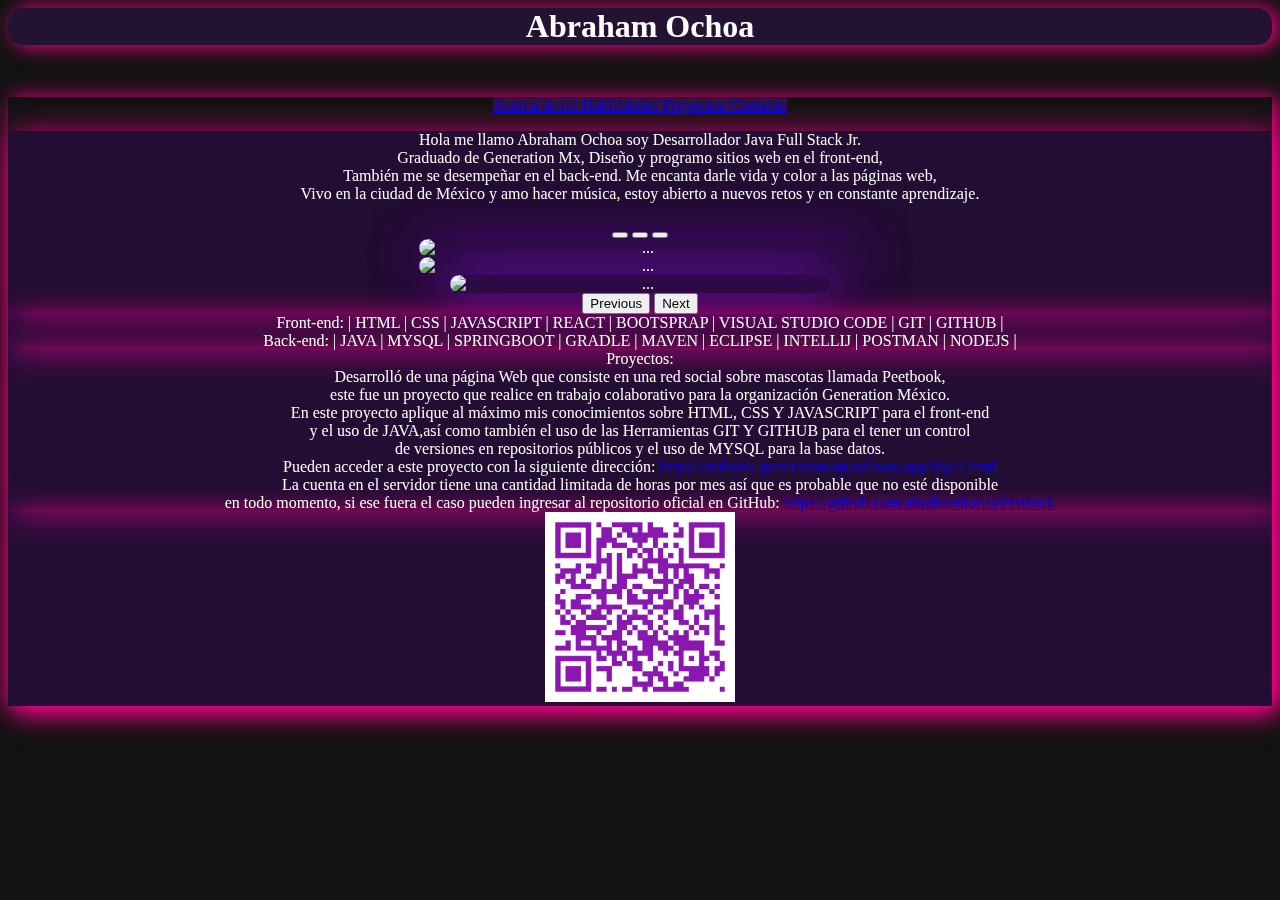
==== index.html @ d813bc48 "fixes" ====
<!DOCTYPE html>
<html lang="en">
  <head>
    <meta charset="UTF-8">
    <meta http-equiv="X-UA-Compatible" content="IE=edge">
    <meta name="viewport" content="width=device-width, initial-scale=1.0">
    <!-- CSS only -->
    <link href="https://cdn.jsdelivr.net/npm/bootstrap@5.2.3/dist/css/bootstrap.min.css" rel="stylesheet" integrity="sha384-rbsA2VBKQhggwzxH7pPCaAqO46MgnOM80zW1RWuH61DGLwZJEdK2Kadq2F9CUG65" crossorigin="anonymous">
    <link rel="stylesheet" href="styless.css">
    <title>Portafolio</title>
  </head>
  <body>
    <main>
     <h1 class="nombre">Abraham Ochoa</h1>
    <section class="container">
         <div class="video-container">
            <video src="imagenes/animation.mp4" autoplay muted loop></video>
         </div>
    </section>
    <div class="cap"></div><br><br>
    
      <div class="acerca"><!--acerca-->
      <p>
        <a class="btn btn-primary" data-bs-toggle="collapse" href="#collapseExample4" role="button" aria-expanded="false" aria-controls="collapseExample">
          Acerca de mi
        </a>
        <a class="btn btn-primary" data-bs-toggle="collapse" href="#collapseExample3" role="button" aria-expanded="false" aria-controls="collapseExample">
          Habilidades
        </a>
        <a class="btn btn-primary" data-bs-toggle="collapse" href="#collapseExample2" role="button" aria-expanded="false" aria-controls="collapseExample">
          Proyectos
        </a>
        <a class="btn btn-primary" data-bs-toggle="collapse" href="#collapseExample1" role="button" aria-expanded="false" aria-controls="collapseExample">
          Contacto
        </a>
      </p>
      <div class="collapse" id="collapseExample4">
        <div class="card card-body">
          Hola me llamo Abraham Ochoa soy Desarrollador Java Full Stack Jr.<br>Graduado de Generation Mx, Diseño y programo sitios web en el front-end,<br>También me se desempeñar en el back-end. Me encanta darle vida y color a las páginas web,<br> Vivo en la ciudad de México y amo hacer música, estoy abierto a nuevos retos y en constante aprendizaje.<br> <br>
           <!--Carrusel-->
    <div id="carouselExampleIndicators" class="carousel slide">
      <div class="carousel-indicators">
        <button type="button" data-bs-target="#carouselExampleIndicators" data-bs-slide-to="0" class="active" aria-current="true" aria-label="Slide 1"></button>
        <button type="button" data-bs-target="#carouselExampleIndicators" data-bs-slide-to="1" aria-label="Slide 2"></button>
        <button type="button" data-bs-target="#carouselExampleIndicators" data-bs-slide-to="2" aria-label="Slide 3"></button>   
      </div>
      <div class="carousel-inner">
        <div class="carousel-item active">
          <img src="imagenes/1.jpg" class="d-block " alt="..."  >
        </div>
        <div class="carousel-item">
          <img src="imagenes/2.jpg" class="d-block " alt="..." >
        </div>
        <div class="carousel-item">
          <img src="imagenes/3.jpg" class="d-blockg " alt="..." >
        </div>
      </div>
      <button class="carousel-control-prev" type="button" data-bs-target="#carouselExampleIndicators" data-bs-slide="prev">
        <span class="carousel-control-prev-icon" aria-hidden="true"></span>
        <span class="visually-hidden">Previous</span>
      </button>
      <button class="carousel-control-next" type="button" data-bs-target="#carouselExampleIndicators" data-bs-slide="next">
        <span class="carousel-control-next-icon" aria-hidden="true"></span>
        <span class="visually-hidden">Next</span>
      </button>
    </div>
     <!--Se termina el carrusel-->
        </div>
      </div>

      <div class="collapse" id="collapseExample3">
        <div class="card card-body">
          Front-end: | HTML | CSS | JAVASCRIPT | REACT | BOOTSPRAP | VISUAL STUDIO CODE | GIT | GITHUB |<br>
          Back-end: | JAVA | MYSQL | SPRINGBOOT | GRADLE | MAVEN | ECLIPSE | INTELLIJ | POSTMAN | NODEJS |
        </div>
      </div>

      <div class="collapse" id="collapseExample2">
        <div class="card card-body">
          Proyectos: <br>
          Desarrolló de una página Web que consiste en una red social sobre 
          mascotas llamada Peetbook,<br>este fue un proyecto que realice en trabajo 
          colaborativo para la organización Generation México.<br> En este proyecto 
          aplique al máximo mis conocimientos sobre HTML, CSS Y JAVASCRIPT para 
          el front-end<br> y el uso de JAVA,así como también el uso de 
          las Herramientas GIT Y GITHUB para el tener un control<br> de versiones en 
          repositorios públicos y el uso de MYSQL para la base datos. <br>
          Pueden acceder a este proyecto con la siguiente dirección: <a href="https://petbook-generation.up.railway.app/login.html" target="_blank"> https://petbook-generation.up.railway.app/login.html </a>
          <br>La cuenta en el servidor tiene una cantidad limitada de horas por mes así que es probable que no esté disponible<br> en todo momento, si ese fuera el caso pueden ingresar al repositorio oficial en GitHub: <a href="https://github.com/abrahamhorus/PetBook" target="_blank"> https://github.com/abrahamhorus/PetBook
          </a>
        </div>
      </div>

          <div class="collapse" id="collapseExample1">
           <div class="card card-body">
           <a href="imagenes/C.V.pdf" target="_blank"><img src="imagenes/qr-code.png" style="width: 15%; display: flexbox;" ></a>
            </div>
            </div>
       </div><!--Termina el div acerca-->
       <br>
        <iframe style="width: 100%; height: 10%;; position: relative;" src="https://www.youtube.com/embed/twbnPIau-do" title="YouTube video player" frameborder="0" allow="accelerometer; autoplay; clipboard-write; encrypted-media; gyroscope; picture-in-picture; web-share" allowfullscreen></iframe>
    </main>
    
   
  
        <!-- JavaScript Bundle with Popper -->
         <script src="https://cdn.jsdelivr.net/npm/bootstrap@5.2.3/dist/js/bootstrap.bundle.min.js" integrity="sha384-kenU1KFdBIe4zVF0s0G1M5b4hcpxyD9F7jL+jjXkk+Q2h455rYXK/7HAuoJl+0I4" crossorigin="anonymous"></script>
  
  </body>
  
</html>
---- styless.css ----
body
{
background-color: #1c1c1d;
}


#hero 
{
    min-height: 100vh;
    position: relative;
}

video{
    position:fixed;
    top: 0;
    left: 0;
    width: 100%;
    height: 100%;
    object-fit: cover;
    z-index: -1;
}

.cap{
    position: absolute;
    top: 0;
    left: 0;
    width: 100%;
    height: 100%;
    background: #1c1c1d;
    opacity: 0.5;
    mix-blend-mode: overlay;
    z-index: -1;
}

.nombre{
    color: white;
    position: relative;
    z-index: 2;
    text-align: center;
    background-color: rgba(88, 19, 138, 0.266);
    box-shadow: 5px 1px 20px rgb(255, 2, 141);
    border-radius: 15px;
    display: block;
    margin: auto;
}

.acerca
{
    text-align:center;
    box-shadow: 5px 1px 20px rgb(255, 2, 141);
    
    
}

.card.card-body
{
    background-color:  rgba(49, 10, 78, 0.549);
    color: white;    
    display: flexbox;
    margin: auto;
    box-shadow: 5px 5px 30px rgb(255, 2, 141);

}

.btn.btn-primary{
    background-color:rgba(65, 20, 97, 0.619);
    border: #1c1c1d;    
}

.d-block
{
    display: flexbox;
    margin: auto;
    width: 30%;
    height: auto;
    box-shadow: 5px 5px 30px rgb(255, 2, 141);
    border-radius: 25px;    
}

.d-blockg
{
    display: flexbox;
    margin: auto;
    height: auto;
    width: 25%;
    box-shadow: 0 0 50px rgb(255, 2, 141);
    border-radius: 25px;
}

.carousel-indicators
{
top: 100%;
}

footer
{
   color: white;
    bottom: 0%;
    background-color: rgba(70, 8, 115, 0.582);
    
}

.button.accordion-button
{
    display: block;
    position: absolute;
    width: 10px;
}

/*media query tablet*/
 @media (max-width: 1400px) {
    
.d-block
{
    display: block;
    margin: auto;
    width: 35%;
    box-shadow: 0 0 50px rgb(70, 8, 115);
    border-radius: 25px;
    
}

.d-blockg
{
    display: block;
    margin: auto;
    width: 30%;
    box-shadow: 0 0 50px rgb(139, 15, 228);
    border-radius: 25px;
    
}

 }
 /* medias query smarphone*/
 @media (max-width: 450px) {
    .btn.btn-primary
    {
        background-color:rgba(65, 20, 97, 0.619);
        border: #1c1c1d;
        font-size:small  ;
        
    }
    
.d-block
{
    display: block;
    margin: auto;
    width: 100%;
    box-shadow: 0 0 50px rgb(70, 8, 115);
    border-radius: 25px;
    
}

.d-blockg
{
    display: block;
    margin: auto;
    width: 100%;
    box-shadow: 0 0 50px rgb(139, 15, 228);
    border-radius: 25px;
    
}

 }
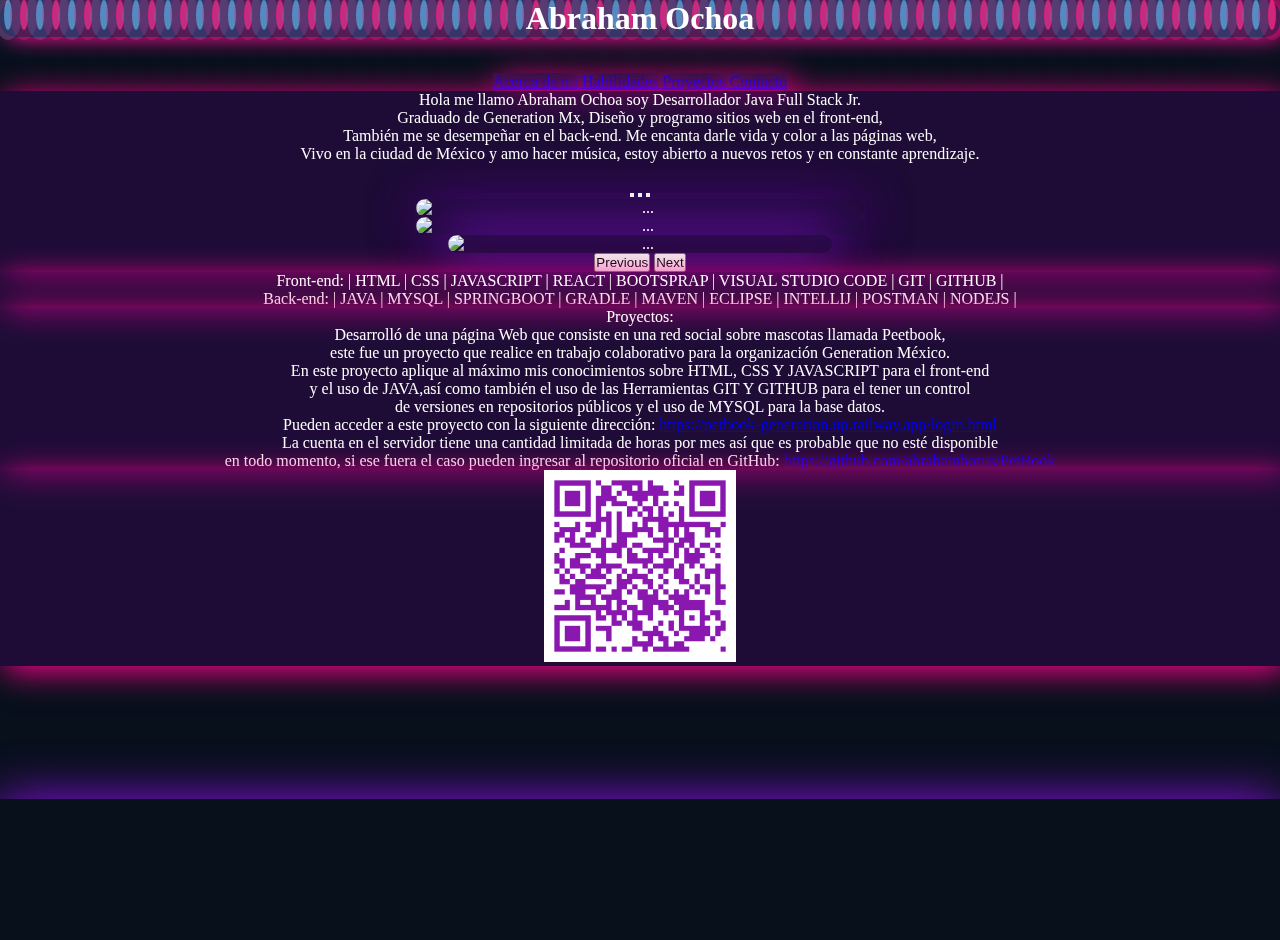
==== commit e7fa76c9: "adds" ====
--- a/index.html
+++ b/index.html
@@ -10,7 +10,92 @@
     <title>Portafolio</title>
   </head>
   <body>
-    <main>
+    <div class="containerr">
+      <div class="bubbles">
+        <span style="--i:11;"></span>
+        <span style="--i:12;"></span>
+        <span style="--i:24;"></span>
+        <span style="--i:10;"></span>
+        <span style="--i:14;"></span>
+        <span style="--i:23;"></span>
+        <span style="--i:18;"></span>
+        <span style="--i:16;"></span>
+        <span style="--i:19;"></span>
+        <span style="--i:20;"></span>
+        <span style="--i:22;"></span>
+        <span style="--i:25;"></span>
+        <span style="--i:18;"></span>
+        <span style="--i:21;"></span>
+        <span style="--i:15;"></span>
+        <span style="--i:13;"></span>
+        <span style="--i:26;"></span>
+        <span style="--i:17;"></span>
+        <span style="--i:13;"></span>
+        <span style="--i:28;"></span>
+        <span style="--i:11;"></span>
+        <span style="--i:12;"></span>
+        <span style="--i:24;"></span>
+        <span style="--i:10;"></span>
+        <span style="--i:14;"></span>
+        <span style="--i:23;"></span>
+        <span style="--i:18;"></span>
+        <span style="--i:16;"></span>
+        <span style="--i:19;"></span>
+        <span style="--i:20;"></span>
+        <span style="--i:22;"></span>
+        <span style="--i:25;"></span>
+        <span style="--i:18;"></span>
+        <span style="--i:21;"></span>
+        <span style="--i:15;"></span>
+        <span style="--i:13;"></span>
+        <span style="--i:26;"></span>
+        <span style="--i:17;"></span>
+        <span style="--i:13;"></span>
+        <span style="--i:28;"></span>
+        <span style="--i:11;"></span>
+        <span style="--i:12;"></span>
+        <span style="--i:24;"></span>
+        <span style="--i:10;"></span>
+        <span style="--i:14;"></span>
+        <span style="--i:23;"></span>
+        <span style="--i:18;"></span>
+        <span style="--i:16;"></span>
+        <span style="--i:19;"></span>
+        <span style="--i:20;"></span>
+        <span style="--i:22;"></span>
+        <span style="--i:25;"></span>
+        <span style="--i:18;"></span>
+        <span style="--i:21;"></span>
+        <span style="--i:15;"></span>
+        <span style="--i:13;"></span>
+        <span style="--i:26;"></span>
+        <span style="--i:17;"></span>
+        <span style="--i:13;"></span>
+        <span style="--i:28;"></span>
+        <span style="--i:11;"></span>
+        <span style="--i:12;"></span>
+        <span style="--i:24;"></span>
+        <span style="--i:10;"></span>
+        <span style="--i:14;"></span>
+        <span style="--i:23;"></span>
+        <span style="--i:18;"></span>
+        <span style="--i:16;"></span>
+        <span style="--i:19;"></span>
+        <span style="--i:20;"></span>
+        <span style="--i:22;"></span>
+        <span style="--i:25;"></span>
+        <span style="--i:18;"></span>
+        <span style="--i:21;"></span>
+        <span style="--i:15;"></span>
+        <span style="--i:13;"></span>
+        <span style="--i:26;"></span>
+        <span style="--i:17;"></span>
+        <span style="--i:13;"></span>
+        <span style="--i:28;"></span>
+      </div>
+    </div>
+  
+
      <h1 class="nombre">Abraham Ochoa</h1>
     <section class="container">
          <div class="video-container">
@@ -18,7 +103,7 @@
          </div>
     </section>
     <div class="cap"></div><br><br>
-    
+
       <div class="acerca"><!--acerca-->
       <p>
         <a class="btn btn-primary" data-bs-toggle="collapse" href="#collapseExample4" role="button" aria-expanded="false" aria-controls="collapseExample">
@@ -77,6 +162,7 @@
 
       <div class="collapse" id="collapseExample2">
         <div class="card card-body">
+          <p>
           Proyectos: <br>
           Desarrolló de una página Web que consiste en una red social sobre 
           mascotas llamada Peetbook,<br>este fue un proyecto que realice en trabajo 
@@ -88,6 +174,7 @@
           Pueden acceder a este proyecto con la siguiente dirección: <a href="https://petbook-generation.up.railway.app/login.html" target="_blank"> https://petbook-generation.up.railway.app/login.html </a>
           <br>La cuenta en el servidor tiene una cantidad limitada de horas por mes así que es probable que no esté disponible<br> en todo momento, si ese fuera el caso pueden ingresar al repositorio oficial en GitHub: <a href="https://github.com/abrahamhorus/PetBook" target="_blank"> https://github.com/abrahamhorus/PetBook
           </a>
+          </p>
         </div>
       </div>
 
@@ -98,12 +185,13 @@
             </div>
        </div><!--Termina el div acerca-->
        <br>
-        <iframe style="width: 100%; height: 10%;; position: relative;" src="https://www.youtube.com/embed/twbnPIau-do" title="YouTube video player" frameborder="0" allow="accelerometer; autoplay; clipboard-write; encrypted-media; gyroscope; picture-in-picture; web-share" allowfullscreen></iframe>
-    </main>
-    
-   
-  
-        <!-- JavaScript Bundle with Popper -->
+       <iframe style="width: 100%; height: 15%; position: absolute; bottom: 0;  box-shadow: 0 0 50px rgb(139, 15, 228);" src="https://www.youtube.com/embed/twbnPIau-do" title="YouTube video player" frameborder="0" allow="accelerometer; autoplay; clipboard-write; encrypted-media; gyroscope; picture-in-picture; web-share" allowfullscreen></iframe>
+       
+       
+       
+       
+       
+       <!-- JavaScript Bundle with Popper -->
          <script src="https://cdn.jsdelivr.net/npm/bootstrap@5.2.3/dist/js/bootstrap.bundle.min.js" integrity="sha384-kenU1KFdBIe4zVF0s0G1M5b4hcpxyD9F7jL+jjXkk+Q2h455rYXK/7HAuoJl+0I4" crossorigin="anonymous"></script>
   
   </body>
--- a/styless.css
+++ b/styless.css
@@ -1,8 +1,3 @@
-body
-{
-background-color: #1c1c1d;
-}
-
 
 #hero 
 {
@@ -17,7 +12,7 @@
     width: 100%;
     height: 100%;
     object-fit: cover;
-    z-index: -1;
+    z-index: -3;
 }
 
 .cap{
@@ -29,7 +24,7 @@
     background: #1c1c1d;
     opacity: 0.5;
     mix-blend-mode: overlay;
-    z-index: -1;
+    z-index: -2;
 }
 
 .nombre{
@@ -47,16 +42,18 @@
 .acerca
 {
     text-align:center;
-    box-shadow: 5px 1px 20px rgb(255, 2, 141);
-    
-    
+    position: relative;
+    bottom: 15%;
+    margin: auto;
+    display: block;
 }
 
 .card.card-body
 {
     background-color:  rgba(49, 10, 78, 0.549);
-    color: white;    
-    display: flexbox;
+    color: white;
+    position: relative;    
+    display: block;
     margin: auto;
     box-shadow: 5px 5px 30px rgb(255, 2, 141);
 
@@ -65,25 +62,27 @@
 .btn.btn-primary{
     background-color:rgba(65, 20, 97, 0.619);
     border: #1c1c1d;    
+    box-shadow: 5px 5px 30px rgb(255, 2, 141);
+    
 }
 
 .d-block
 {
-    display: flexbox;
+  
     margin: auto;
     width: 30%;
     height: auto;
-    box-shadow: 5px 5px 30px rgb(255, 2, 141);
+    box-shadow: 5px 5px 30px rgba(241, 239, 242, 0.711);
     border-radius: 25px;    
 }
 
 .d-blockg
 {
-    display: flexbox;
+ 
     margin: auto;
     height: auto;
-    width: 25%;
-    box-shadow: 0 0 50px rgb(255, 2, 141);
+    width: 30%;
+    box-shadow: 0 0  50px rgba(241, 239, 242, 0.711);
     border-radius: 25px;
 }
 
@@ -92,18 +91,10 @@
 top: 100%;
 }
 
-footer
-{
-   color: white;
-    bottom: 0%;
-    background-color: rgba(70, 8, 115, 0.582);
-    
-}
-
 .button.accordion-button
 {
-    display: block;
-    position: absolute;
+    display: flex;
+    position: relative;
     width: 10px;
 }
 
@@ -133,6 +124,15 @@
  }
  /* medias query smarphone*/
  @media (max-width: 450px) {
+    body
+    {
+    background: #0c192c;
+    position: relative;
+    padding-bottom: 78%;
+    min-height: 100vh;
+    }
+
+
     .btn.btn-primary
     {
         background-color:rgba(65, 20, 97, 0.619);
@@ -163,4 +163,71 @@
 
  }
  
-
+/* animaciones bubbles*/
+
+*
+{
+    margin: 0;
+    padding: 0;
+    box-sizing: border-box;
+}
+
+body
+{   
+background: #0c192c;
+position: relative;
+padding-bottom: 20%;
+min-height: 100vh;
+}
+
+.containerr
+{
+    position: fixed;
+    width: 100%;
+    height: 100vh;
+    overflow: hidden;
+    z-index: -1;
+    
+}
+
+.bubbles
+{
+    position: relative;
+    display: flex;
+    
+}
+
+.bubbles span
+{
+    position: relative;
+    width: 30px;
+    height: 30px;
+    background: #4fc3dc;
+    margin: 0 4px;
+    border-radius: 50%;
+    box-shadow: 0 0 0 10px #4fc3dc44,
+    0 0 50px #4fc3dc,
+    0 0 100px #4fc3dc;
+    animation: animate 15s linear infinite;
+    animation-duration: calc(10s / var(--i));
+    
+}
+.bubbles span:nth-child(even)
+{
+    background: #ff2d75;
+    box-shadow: 0 0 0 10px #ff2d7544,
+    0 0 50px #ff2d75,
+    0 0 100px #ff2d75;
+}
+@keyframes animate
+{
+ 0%
+ {
+    transform: translateY(100vh) scale(0);
+
+ }   
+ 100%
+ {
+    transform: translateY(-10vh) scale(1);
+ }
+}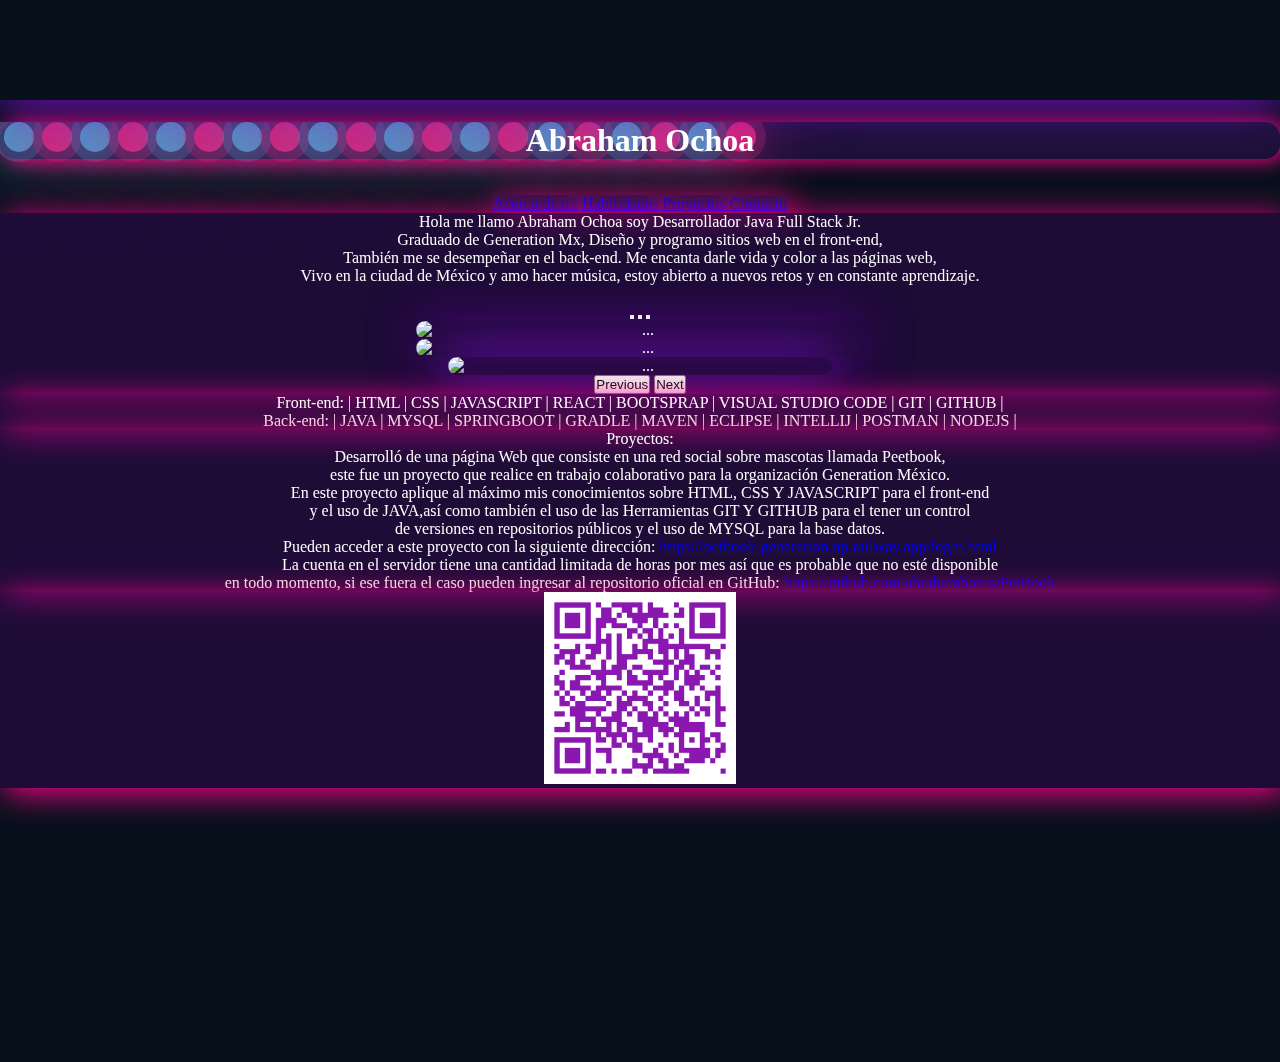
==== commit e506fba2: "Update index.html" ====
--- a/index.html
+++ b/index.html
@@ -10,6 +10,8 @@
     <title>Portafolio</title>
   </head>
   <body>
+    <video src=""></video>
+    <iframe style="width: 100%; height: 100px; position: relative;  box-shadow: 0 0 50px rgb(139, 15, 228); " src="https://www.youtube.com/embed/twbnPIau-do" title="YouTube video player" frameborder="0" allow="accelerometer; autoplay; clipboard-write; encrypted-media; gyroscope; picture-in-picture; web-share" allowfullscreen></iframe><br><br>
     <div class="containerr">
       <div class="bubbles">
         <span style="--i:11;"></span>
@@ -32,66 +34,7 @@
         <span style="--i:17;"></span>
         <span style="--i:13;"></span>
         <span style="--i:28;"></span>
-        <span style="--i:11;"></span>
-        <span style="--i:12;"></span>
-        <span style="--i:24;"></span>
-        <span style="--i:10;"></span>
-        <span style="--i:14;"></span>
-        <span style="--i:23;"></span>
-        <span style="--i:18;"></span>
-        <span style="--i:16;"></span>
-        <span style="--i:19;"></span>
-        <span style="--i:20;"></span>
-        <span style="--i:22;"></span>
-        <span style="--i:25;"></span>
-        <span style="--i:18;"></span>
-        <span style="--i:21;"></span>
-        <span style="--i:15;"></span>
-        <span style="--i:13;"></span>
-        <span style="--i:26;"></span>
-        <span style="--i:17;"></span>
-        <span style="--i:13;"></span>
-        <span style="--i:28;"></span>
-        <span style="--i:11;"></span>
-        <span style="--i:12;"></span>
-        <span style="--i:24;"></span>
-        <span style="--i:10;"></span>
-        <span style="--i:14;"></span>
-        <span style="--i:23;"></span>
-        <span style="--i:18;"></span>
-        <span style="--i:16;"></span>
-        <span style="--i:19;"></span>
-        <span style="--i:20;"></span>
-        <span style="--i:22;"></span>
-        <span style="--i:25;"></span>
-        <span style="--i:18;"></span>
-        <span style="--i:21;"></span>
-        <span style="--i:15;"></span>
-        <span style="--i:13;"></span>
-        <span style="--i:26;"></span>
-        <span style="--i:17;"></span>
-        <span style="--i:13;"></span>
-        <span style="--i:28;"></span>
-        <span style="--i:11;"></span>
-        <span style="--i:12;"></span>
-        <span style="--i:24;"></span>
-        <span style="--i:10;"></span>
-        <span style="--i:14;"></span>
-        <span style="--i:23;"></span>
-        <span style="--i:18;"></span>
-        <span style="--i:16;"></span>
-        <span style="--i:19;"></span>
-        <span style="--i:20;"></span>
-        <span style="--i:22;"></span>
-        <span style="--i:25;"></span>
-        <span style="--i:18;"></span>
-        <span style="--i:21;"></span>
-        <span style="--i:15;"></span>
-        <span style="--i:13;"></span>
-        <span style="--i:26;"></span>
-        <span style="--i:17;"></span>
-        <span style="--i:13;"></span>
-        <span style="--i:28;"></span>
+        
       </div>
     </div>
   
@@ -185,12 +128,7 @@
             </div>
        </div><!--Termina el div acerca-->
        <br>
-       <iframe style="width: 100%; height: 15%; position: absolute; bottom: 0;  box-shadow: 0 0 50px rgb(139, 15, 228);" src="https://www.youtube.com/embed/twbnPIau-do" title="YouTube video player" frameborder="0" allow="accelerometer; autoplay; clipboard-write; encrypted-media; gyroscope; picture-in-picture; web-share" allowfullscreen></iframe>
-       
-       
-       
-       
-       
+ 
        <!-- JavaScript Bundle with Popper -->
          <script src="https://cdn.jsdelivr.net/npm/bootstrap@5.2.3/dist/js/bootstrap.bundle.min.js" integrity="sha384-kenU1KFdBIe4zVF0s0G1M5b4hcpxyD9F7jL+jjXkk+Q2h455rYXK/7HAuoJl+0I4" crossorigin="anonymous"></script>
   
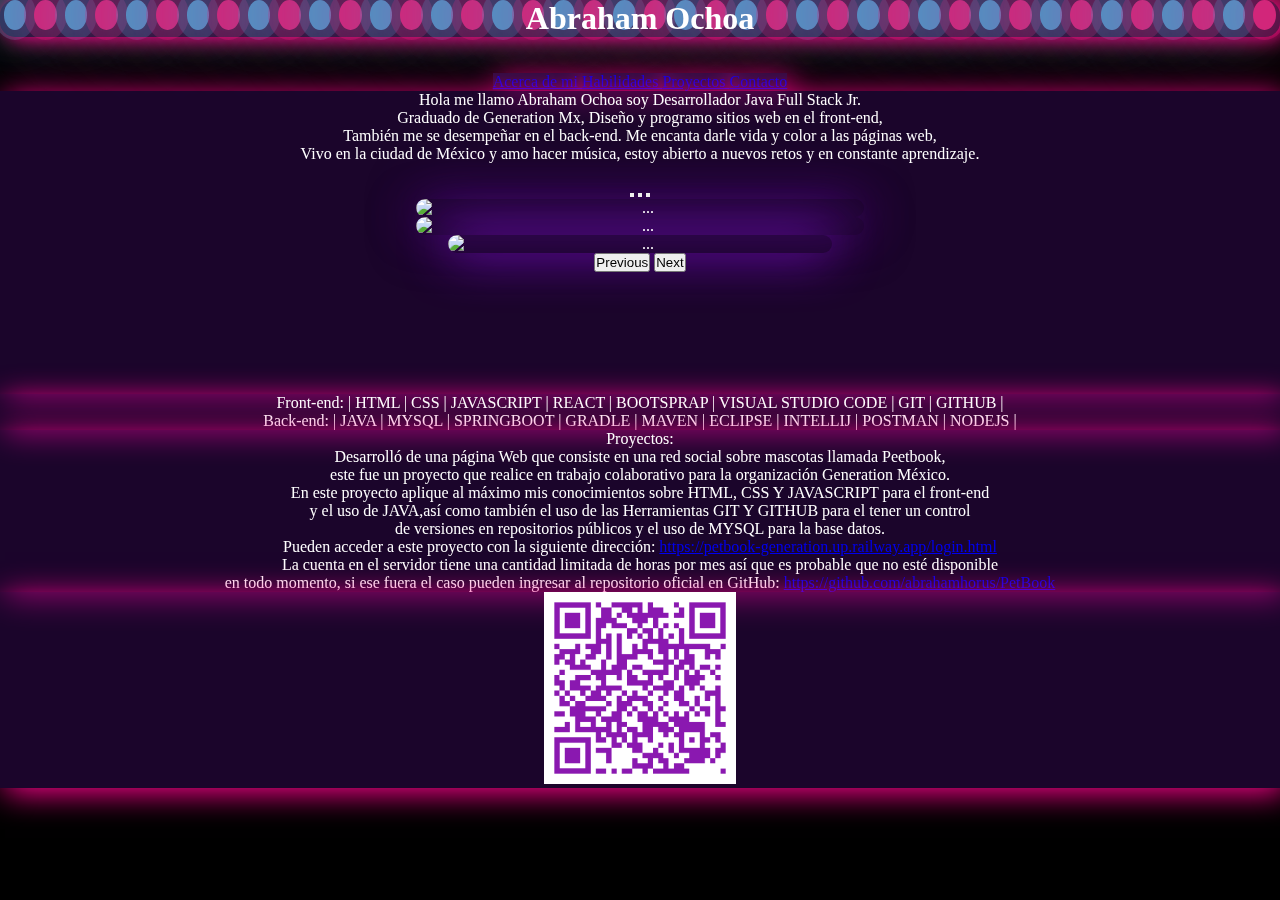
==== commit 6f0f2d4d: "mejoras" ====
--- a/index.html
+++ b/index.html
@@ -10,8 +10,6 @@
     <title>Portafolio</title>
   </head>
   <body>
-    <video src=""></video>
-    <iframe style="width: 100%; height: 100px; position: relative;  box-shadow: 0 0 50px rgb(139, 15, 228); " src="https://www.youtube.com/embed/twbnPIau-do" title="YouTube video player" frameborder="0" allow="accelerometer; autoplay; clipboard-write; encrypted-media; gyroscope; picture-in-picture; web-share" allowfullscreen></iframe><br><br>
     <div class="containerr">
       <div class="bubbles">
         <span style="--i:11;"></span>
@@ -34,11 +32,31 @@
         <span style="--i:17;"></span>
         <span style="--i:13;"></span>
         <span style="--i:28;"></span>
-        
+        <span style="--i:11;"></span>
+        <span style="--i:12;"></span>
+        <span style="--i:24;"></span>
+        <span style="--i:10;"></span>
+        <span style="--i:14;"></span>
+        <span style="--i:23;"></span>
+        <span style="--i:18;"></span>
+        <span style="--i:18;"></span>
+        <span style="--i:21;"></span>
+        <span style="--i:15;"></span>
+        <span style="--i:13;"></span>
+        <span style="--i:26;"></span>
+        <span style="--i:17;"></span>
+        <span style="--i:13;"></span>
+        <span style="--i:28;"></span>
+        <span style="--i:11;"></span>
+        <span style="--i:12;"></span>
+        <span style="--i:24;"></span>
+        <span style="--i:10;"></span>
+        <span style="--i:14;"></span>
+        <span style="--i:23;"></span>
+        <span style="--i:18;"></span>
+       
       </div>
     </div>
-  
-
      <h1 class="nombre">Abraham Ochoa</h1>
     <section class="container">
          <div class="video-container">
@@ -93,6 +111,8 @@
       </button>
     </div>
      <!--Se termina el carrusel-->
+     <br>
+     <iframe style="width: 100%; height: 100px; position: relative; " src="https://www.youtube.com/embed/twbnPIau-do" title="YouTube video player" frameborder="0" allow="accelerometer; autoplay; clipboard-write; encrypted-media; gyroscope; picture-in-picture; web-share" allowfullscreen></iframe>
         </div>
       </div>
 
--- a/styless.css
+++ b/styless.css
@@ -124,15 +124,7 @@
  }
  /* medias query smarphone*/
  @media (max-width: 450px) {
-    body
-    {
-    background: #0c192c;
-    position: relative;
-    padding-bottom: 78%;
-    min-height: 100vh;
-    }
-
-
+    
     .btn.btn-primary
     {
         background-color:rgba(65, 20, 97, 0.619);
@@ -161,9 +153,18 @@
     
 }
 
+video
+{
+    position:absolute;
+    width: 100%;
+    height: 100%;
+    object-fit: cover;
+    z-index: -1;
+}
+
  }
- 
-/* animaciones bubbles*/
+
+ /* animaciones bubbles*/
 
 *
 {
@@ -174,10 +175,10 @@
 
 body
 {   
-background: #0c192c;
-position: relative;
-padding-bottom: 20%;
 min-height: 100vh;
+background-color: black;
+
+
 }
 
 .containerr
@@ -230,4 +231,5 @@
  {
     transform: translateY(-10vh) scale(1);
  }
-}+}
+ 
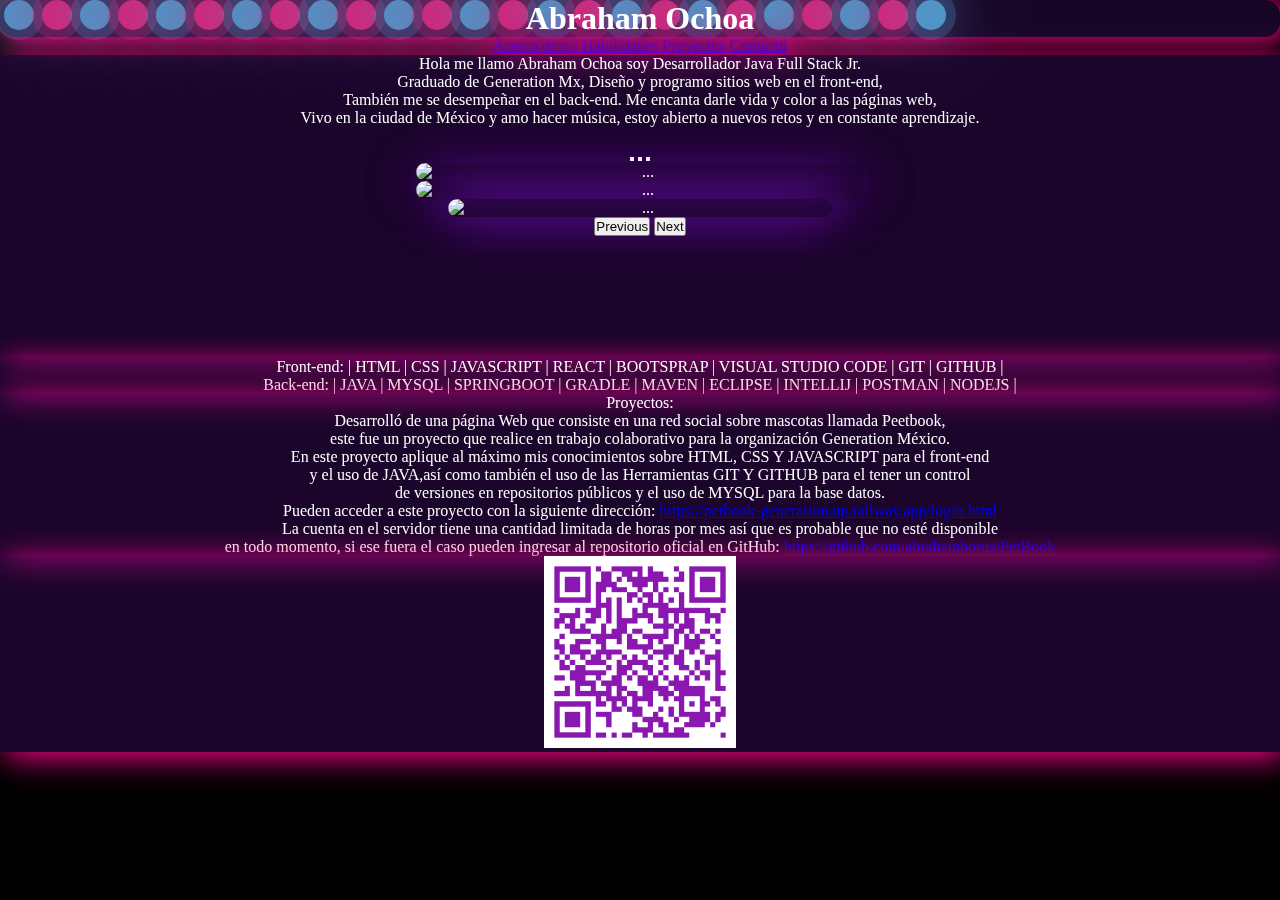
==== commit 2f5ebae6: "x3" ====
--- a/index.html
+++ b/index.html
@@ -37,23 +37,7 @@
         <span style="--i:24;"></span>
         <span style="--i:10;"></span>
         <span style="--i:14;"></span>
-        <span style="--i:23;"></span>
-        <span style="--i:18;"></span>
-        <span style="--i:18;"></span>
-        <span style="--i:21;"></span>
-        <span style="--i:15;"></span>
-        <span style="--i:13;"></span>
-        <span style="--i:26;"></span>
-        <span style="--i:17;"></span>
-        <span style="--i:13;"></span>
-        <span style="--i:28;"></span>
-        <span style="--i:11;"></span>
-        <span style="--i:12;"></span>
-        <span style="--i:24;"></span>
-        <span style="--i:10;"></span>
-        <span style="--i:14;"></span>
-        <span style="--i:23;"></span>
-        <span style="--i:18;"></span>
+        
        
       </div>
     </div>
@@ -63,8 +47,6 @@
             <video src="imagenes/animation.mp4" autoplay muted loop></video>
          </div>
     </section>
-    <div class="cap"></div><br><br>
-
       <div class="acerca"><!--acerca-->
       <p>
         <a class="btn btn-primary" data-bs-toggle="collapse" href="#collapseExample4" role="button" aria-expanded="false" aria-controls="collapseExample">
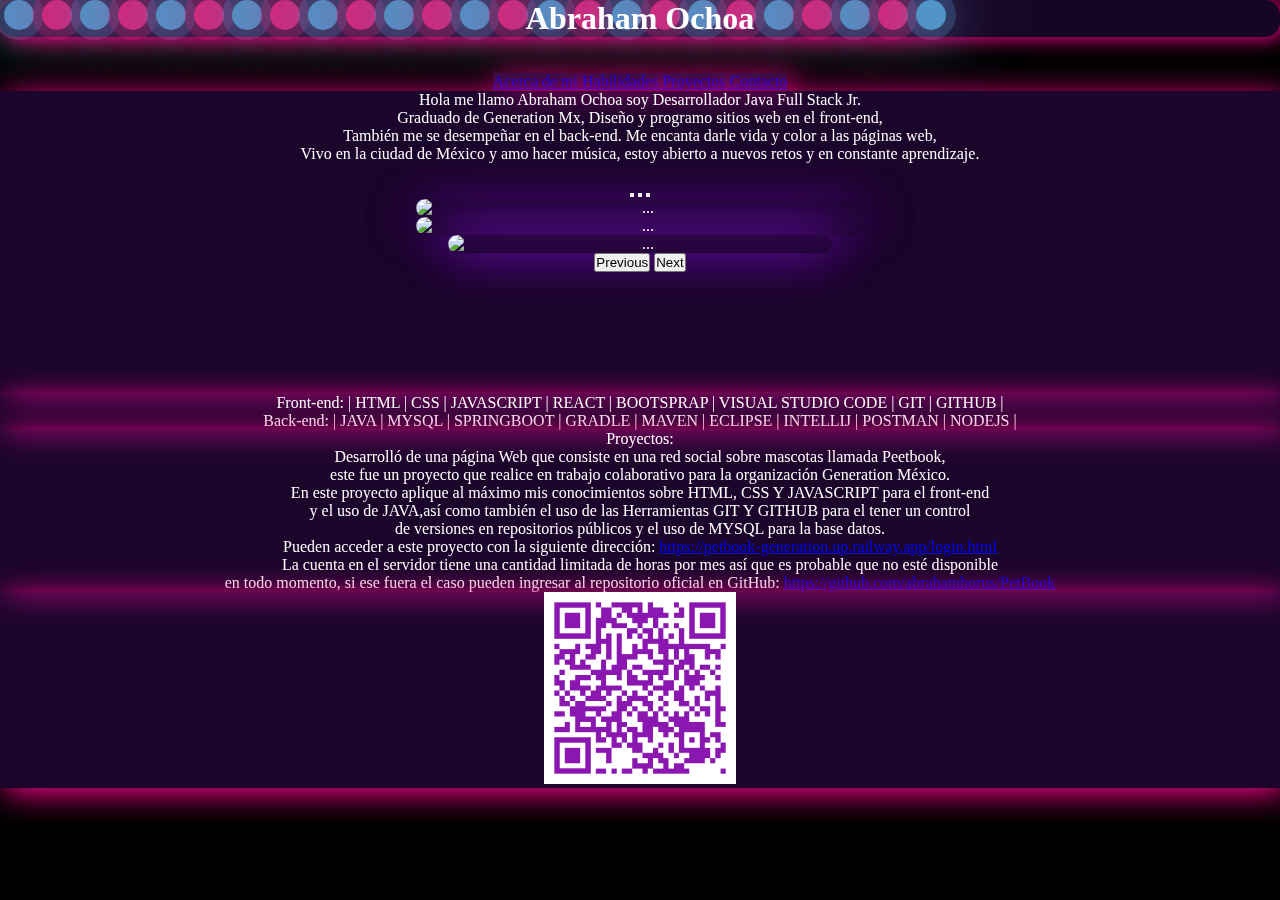
==== commit f940e809: "end" ====
--- a/index.html
+++ b/index.html
@@ -46,7 +46,7 @@
          <div class="video-container">
             <video src="imagenes/animation.mp4" autoplay muted loop></video>
          </div>
-    </section>
+    </section><br><br>
       <div class="acerca"><!--acerca-->
       <p>
         <a class="btn btn-primary" data-bs-toggle="collapse" href="#collapseExample4" role="button" aria-expanded="false" aria-controls="collapseExample">
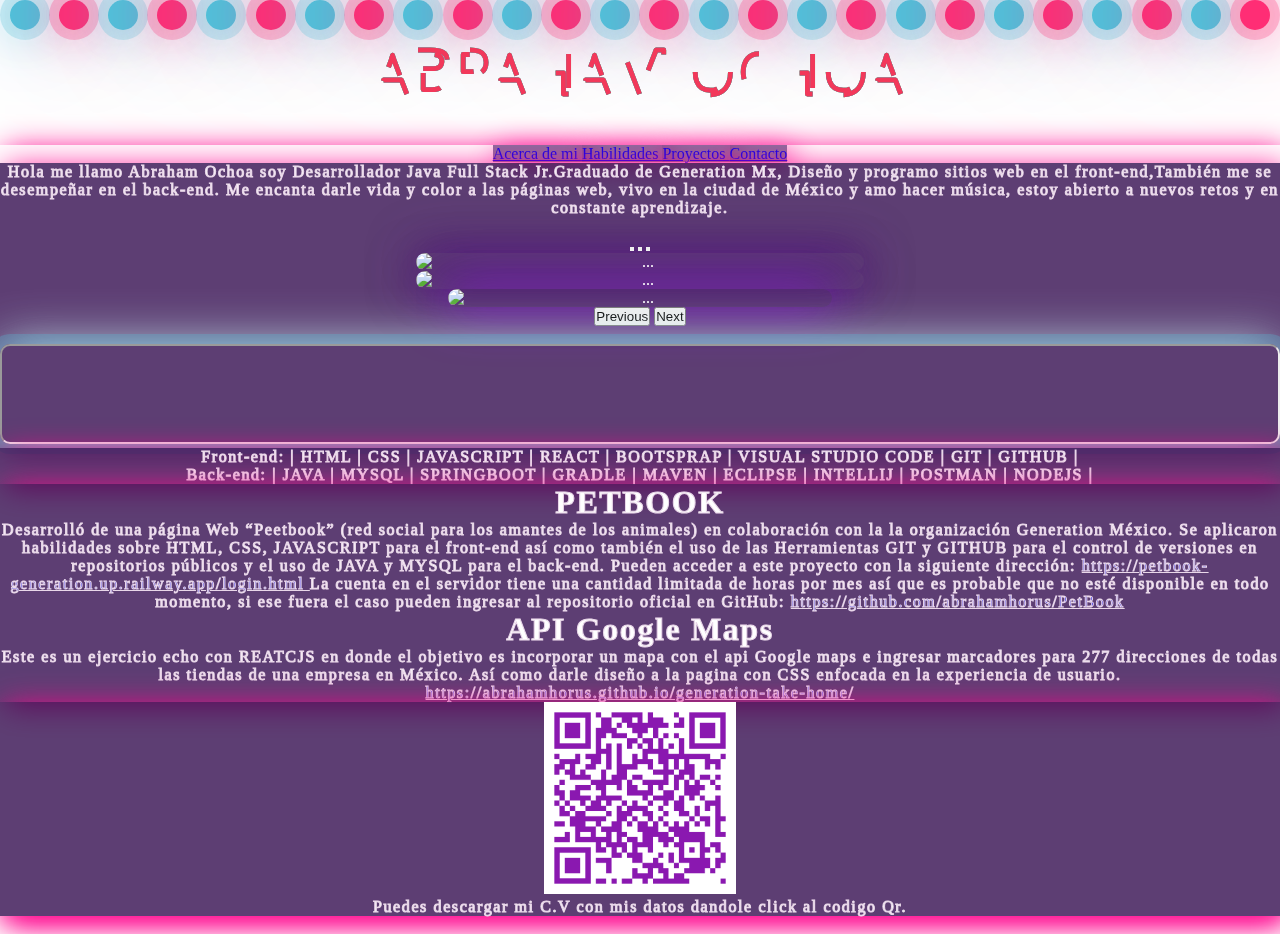
==== commit db1aaaa0: "fixes" ====
--- a/index.html
+++ b/index.html
@@ -10,7 +10,21 @@
     <title>Portafolio</title>
   </head>
   <body>
-    <div class="containerr">
+  
+
+     <!--Video backgorund PC view -->
+   
+        <video autoplay loop muted plays-inline class="backgroundvideo">
+          <source src="imagenes/animation.mp4" type="video/mp4">
+        </video>
+      
+      
+    <!-- Se termina Video backgorund-->
+
+
+
+      <!--Span de animaciones de burbujas de colores background-->
+    <div class="containerrbubbles">
       <div class="bubbles">
         <span style="--i:11;"></span>
         <span style="--i:12;"></span>
@@ -37,17 +51,36 @@
         <span style="--i:24;"></span>
         <span style="--i:10;"></span>
         <span style="--i:14;"></span>
-        
-       
+        <span style="--i:28;"></span>    
       </div>
     </div>
-     <h1 class="nombre">Abraham Ochoa</h1>
-    <section class="container">
-         <div class="video-container">
-            <video src="imagenes/animation.mp4" autoplay muted loop></video>
-         </div>
-    </section><br><br>
-      <div class="acerca"><!--acerca-->
+    <!--Se termina Span de animaciones de burbujas de colores background-->
+    
+    <!-- Animacion de nombre Index -->
+    <svg class="headersvg" viewBox="0 0 1320 300">
+      <!-- Symbol -->
+      <symbol id="s-text">
+        <text text-anchor="middle"
+              x="50%" y="50%" dy=".35em">
+          Abraham Ochoa
+        </text>
+      </symbol>  
+      <!-- Duplicate symbols -->
+      <use xlink:href="#s-text" class="text"
+           ></use>
+      <use xlink:href="#s-text" class="text"
+           ></use>
+      <use xlink:href="#s-text" class="text"
+           ></use>
+      <use xlink:href="#s-text" class="text"
+           ></use>
+      <use xlink:href="#s-text" class="text"
+           ></use>
+    </svg>
+      <!-- Se termina animacion de nombre Index -->
+
+       <!--botones index-->
+      <div class="acerca">
       <p>
         <a class="btn btn-primary" data-bs-toggle="collapse" href="#collapseExample4" role="button" aria-expanded="false" aria-controls="collapseExample">
           Acerca de mi
@@ -62,9 +95,14 @@
           Contacto
         </a>
       </p>
+      <!--Se termina botones index-->
+
+      <!--Cards desplegables-->
       <div class="collapse" id="collapseExample4">
         <div class="card card-body">
-          Hola me llamo Abraham Ochoa soy Desarrollador Java Full Stack Jr.<br>Graduado de Generation Mx, Diseño y programo sitios web en el front-end,<br>También me se desempeñar en el back-end. Me encanta darle vida y color a las páginas web,<br> Vivo en la ciudad de México y amo hacer música, estoy abierto a nuevos retos y en constante aprendizaje.<br> <br>
+            <span class="contenidos">Hola me llamo Abraham Ochoa soy Desarrollador Java Full Stack Jr.Graduado de Generation Mx, Diseño y programo sitios web en el front-end,También me se desempeñar en el back-end. Me encanta darle vida y color a las páginas web, vivo en la ciudad de México y amo hacer música, estoy abierto a nuevos retos y en constante aprendizaje. </span>
+          <br> <br>
+
            <!--Carrusel-->
     <div id="carouselExampleIndicators" class="carousel slide">
       <div class="carousel-indicators">
@@ -94,46 +132,55 @@
     </div>
      <!--Se termina el carrusel-->
      <br>
-     <iframe style="width: 100%; height: 100px; position: relative; " src="https://www.youtube.com/embed/twbnPIau-do" title="YouTube video player" frameborder="0" allow="accelerometer; autoplay; clipboard-write; encrypted-media; gyroscope; picture-in-picture; web-share" allowfullscreen></iframe>
+     <iframe style="width: 100%; height: 100px; position: relative;  box-shadow: 0 0 0 10px #4fc3dc44,
+     0 0 50px #c4e2e9; border-radius: 10px;" src="https://www.youtube.com/embed/twbnPIau-do" title="YouTube video player" frameborder="10px #4fc3dc" allow="accelerometer; autoplay; clipboard-write; encrypted-media; gyroscope; picture-in-picture; web-share" allowfullscreen></iframe>
         </div>
       </div>
 
       <div class="collapse" id="collapseExample3">
         <div class="card card-body">
+          <span class="contenidos">
           Front-end: | HTML | CSS | JAVASCRIPT | REACT | BOOTSPRAP | VISUAL STUDIO CODE | GIT | GITHUB |<br>
           Back-end: | JAVA | MYSQL | SPRINGBOOT | GRADLE | MAVEN | ECLIPSE | INTELLIJ | POSTMAN | NODEJS |
+          </span>
         </div>
       </div>
 
       <div class="collapse" id="collapseExample2">
         <div class="card card-body">
-          <p>
-          Proyectos: <br>
-          Desarrolló de una página Web que consiste en una red social sobre 
-          mascotas llamada Peetbook,<br>este fue un proyecto que realice en trabajo 
-          colaborativo para la organización Generation México.<br> En este proyecto 
-          aplique al máximo mis conocimientos sobre HTML, CSS Y JAVASCRIPT para 
-          el front-end<br> y el uso de JAVA,así como también el uso de 
-          las Herramientas GIT Y GITHUB para el tener un control<br> de versiones en 
-          repositorios públicos y el uso de MYSQL para la base datos. <br>
-          Pueden acceder a este proyecto con la siguiente dirección: <a href="https://petbook-generation.up.railway.app/login.html" target="_blank"> https://petbook-generation.up.railway.app/login.html </a>
-          <br>La cuenta en el servidor tiene una cantidad limitada de horas por mes así que es probable que no esté disponible<br> en todo momento, si ese fuera el caso pueden ingresar al repositorio oficial en GitHub: <a href="https://github.com/abrahamhorus/PetBook" target="_blank"> https://github.com/abrahamhorus/PetBook
-          </a>
-          </p>
+          <span class="contenidos">
+            <h1>PETBOOK</h1>
+            <p> Desarrolló de una página Web “Peetbook” (red social para los amantes de los animales) en colaboración con la  
+              la organización Generation México.
+             Se aplicaron habilidades sobre HTML, CSS, JAVASCRIPT para el front-end
+             así como también el uso de las Herramientas GIT y GITHUB para el control
+             de versiones en repositorios públicos y el uso de JAVA y MYSQL para el back-end.
+             Pueden acceder a este proyecto con la siguiente dirección: <a href="https://petbook-generation.up.railway.app/login.html" target="_blank"> https://petbook-generation.up.railway.app/login.html </a>
+             La cuenta en el servidor tiene una cantidad limitada de horas por mes así que es probable que no esté disponible
+             en todo momento, si ese fuera el caso pueden ingresar al repositorio oficial en GitHub: <a href="https://github.com/abrahamhorus/PetBook" target="_blank"> https://github.com/abrahamhorus/PetBook
+            </a> </p>
+  
+          <h1>API Google Maps</h1>
+          <p>Este es un ejercicio echo con REATCJS en donde el objetivo es incorporar un mapa con el api Google maps e ingresar marcadores para 277 direcciones de todas las tiendas de una empresa en México. Así como darle diseño a la pagina con CSS enfocada en la experiencia de usuario. <a href="https://abrahamhorus.github.io/generation-take-home/" target="_blank">https://abrahamhorus.github.io/generation-take-home/</a></p>
+        </span>
+        
         </div>
       </div>
 
           <div class="collapse" id="collapseExample1">
            <div class="card card-body">
-           <a href="imagenes/C.V.pdf" target="_blank"><img src="imagenes/qr-code.png" style="width: 15%; display: flexbox;" ></a>
+           <a href="imagenes/C.V.pdf" target="_blank"><img src="imagenes/qr-code.png" class="qr" ></a><br>
+           <span class="contenidos">
+           Puedes descargar mi C.V con mis datos dandole click al codigo Qr.
+           </span>  
+          </div>
             </div>
-            </div>
-       </div><!--Termina el div acerca-->
+       </div>
+         <!--Se terminan cards desplegables-->
        <br>
- 
        <!-- JavaScript Bundle with Popper -->
          <script src="https://cdn.jsdelivr.net/npm/bootstrap@5.2.3/dist/js/bootstrap.bundle.min.js" integrity="sha384-kenU1KFdBIe4zVF0s0G1M5b4hcpxyD9F7jL+jjXkk+Q2h455rYXK/7HAuoJl+0I4" crossorigin="anonymous"></script>
-  
+        
   </body>
   
 </html>--- a/styless.css
+++ b/styless.css
@@ -1,56 +1,119 @@
-
-#hero 
-{
-    min-height: 100vh;
-    position: relative;
-}
-
-video{
-    position:fixed;
-    top: 0;
-    left: 0;
-    width: 100%;
-    height: 100%;
-    object-fit: cover;
-    z-index: -3;
-}
-
-.cap{
-    position: absolute;
-    top: 0;
-    left: 0;
-    width: 100%;
-    height: 100%;
-    background: #1c1c1d;
-    opacity: 0.5;
-    mix-blend-mode: overlay;
-    z-index: -2;
-}
-
-.nombre{
-    color: white;
-    position: relative;
-    z-index: 2;
+@import url("https://fonts.googleapis.com/css2?family=Fredoka+One&display=swap");
+@import url(https://fonts.googleapis.com/css?family=Open+Sans:800);
+
+
+/*Estilos del video background*/
+*
+{
+  margin: 0;
+  padding: 0;
+  box-sizing: border-box;
+}
+
+.body
+{
+   width: 100%;
+   height: 100%;
+   
+   
+
+   align-items: center;
+   justify-content: center;
+}
+.backgroundvideo
+{
+  position: fixed;
+  object-fit: cover;
+  z-index: -3;
+  width: 100%;
+  height: 100%;
+ 
+
+}
+/*Se termina el video background*/
+
+/*Estilos dela animacion del nombre*/
+
+
+.headersvg {
+  display: block;
+  margin: auto;  
+  position: initial;
+  font: 8em/1 Open Sans, Impact;
+  width: 50%;
+  text-transform: uppercase;
+  
+ }
+
+ .text {
+  fill: none;
+  stroke-width: 10;
+  stroke-linejoin: round;
+  stroke-dasharray: 70 330;
+  stroke-dashoffset: 0;
+  -webkit-animation: stroke 6s infinite linear;
+  animation: stroke 6s infinite linear
+  
+}
+
+.text:nth-child(5n + 1) {
+  stroke: #F2385A;
+  -webkit-animation-delay: -1.2s;
+  animation-delay: -1.2s;
+}
+.text:nth-child(5n + 2) {
+  stroke: #F5A503;
+  -webkit-animation-delay: -2.4s;
+  animation-delay: -2.4s;
+}
+
+.text:nth-child(5n + 3) {
+  stroke: #E9F1DF;
+  -webkit-animation-delay: -3.6s;
+  animation-delay: -3.6s;
+}
+
+.text:nth-child(5n + 4) {
+  stroke: #56D9CD;
+  -webkit-animation-delay: -4.8s;
+  animation-delay: -4.8s;
+}
+
+.text:nth-child(5n + 5) {
+  stroke: #3AA1BF;
+  -webkit-animation-delay: -6s;
+  animation-delay: -6s;
+}
+
+@-webkit-keyframes stroke {
+  100% {
+    stroke-dashoffset: -400;
+  }
+}
+
+@keyframes stroke {
+  100% {
+    stroke-dashoffset: -400;
+  }
+}
+
+
+/*Se termina estilos de animacion del nombre*/
+
+.acerca
+{
+    
     text-align: center;
-    background-color: rgba(88, 19, 138, 0.266);
-    box-shadow: 5px 1px 20px rgb(255, 2, 141);
-    border-radius: 15px;
-    display: block;
-    margin: auto;
-}
-
-.acerca
-{
-    text-align:center;
     position: relative;
     bottom: 15%;
     margin: auto;
-    display: block;
+    
+    box-shadow: 5px 5px 30px rgb(255, 2, 141)
 }
 
 .card.card-body
 {
-    background-color:  rgba(49, 10, 78, 0.549);
+    background-color:  rgba(49, 10, 78, 0.788);
     color: white;
     position: relative;    
     display: block;
@@ -98,90 +161,9 @@
     width: 10px;
 }
 
-/*media query tablet*/
- @media (max-width: 1400px) {
-    
-.d-block
-{
-    display: block;
-    margin: auto;
-    width: 35%;
-    box-shadow: 0 0 50px rgb(70, 8, 115);
-    border-radius: 25px;
-    
-}
-
-.d-blockg
-{
-    display: block;
-    margin: auto;
-    width: 30%;
-    box-shadow: 0 0 50px rgb(139, 15, 228);
-    border-radius: 25px;
-    
-}
-
- }
- /* medias query smarphone*/
- @media (max-width: 450px) {
-    
-    .btn.btn-primary
-    {
-        background-color:rgba(65, 20, 97, 0.619);
-        border: #1c1c1d;
-        font-size:small  ;
-        
-    }
-    
-.d-block
-{
-    display: block;
-    margin: auto;
-    width: 100%;
-    box-shadow: 0 0 50px rgb(70, 8, 115);
-    border-radius: 25px;
-    
-}
-
-.d-blockg
-{
-    display: block;
-    margin: auto;
-    width: 100%;
-    box-shadow: 0 0 50px rgb(139, 15, 228);
-    border-radius: 25px;
-    
-}
-
-video
-{
-    position:absolute;
-    width: 100%;
-    height: 100%;
-    object-fit: cover;
-    z-index: -1;
-}
-
- }
-
  /* animaciones bubbles*/
 
-*
-{
-    margin: 0;
-    padding: 0;
-    box-sizing: border-box;
-}
-
-body
-{   
-min-height: 100vh;
-background-color: black;
-
-
-}
-
-.containerr
+.containerrbubbles
 {
     position: fixed;
     width: 100%;
@@ -210,7 +192,9 @@
     0 0 50px #4fc3dc,
     0 0 100px #4fc3dc;
     animation: animate 15s linear infinite;
-    animation-duration: calc(10s / var(--i));
+    animation-duration: calc(15s / var(--i));
+    display: block;
+    margin: auto;
     
 }
 .bubbles span:nth-child(even)
@@ -232,4 +216,199 @@
     transform: translateY(-10vh) scale(1);
  }
 }
- 
+
+
+ 
+ /* estilos de texto contenido acerca*/
+.contenidos{
+  position: relative;
+  top: 50%;
+  transform: translate(-50%, -50%);
+  font: size 10%;
+	letter-spacing:0.1em;
+  -webkit-text-fill-color: solid;
+  -webkit-text-stroke-width: 1px;
+  -webkit-text-stroke-color: rgb(233, 215, 233);
+  
+
+   /* text-shadow: 
+						4px 4px #ff1f8f,
+						6px 6px #000000;
+            */
+}
+
+.qr
+{
+    width: 15%;
+}
+ /*media query tablet*/
+ @media (max-width: 1400px) {
+    
+    .d-block
+    {
+        display: block;
+        margin: auto;
+        width: 35%;
+        box-shadow: 0 0 50px rgb(70, 8, 115);
+        border-radius: 25px;
+        
+    }
+    
+    .d-blockg
+    {
+        display: block;
+        margin: auto;
+        width: 30%;
+        box-shadow: 0 0 50px rgb(139, 15, 228);
+        border-radius: 25px;
+        
+    }
+    
+     }
+     
+/* medias query smarphone*/
+@media (max-width: 450px) {
+  body
+  {
+   background-image: url("imagenes/phonebackground.jpg");
+    width: 100%;
+        
+  }
+ 
+  /* animaciones bubbles*/
+
+
+ .bubbles span
+ {
+    position: relative;
+    width: 30px;
+    height: 30px;
+    background: #141414cb;
+    margin: 0 4px;
+    border-radius: 50%;
+    box-shadow: 0 0 0 10px #141414b0,
+    0 0 50px #eaedee,
+    0 0 100px #d9eb74;
+    animation: animate 15s linear infinite;
+    animation-duration: calc(55s / var(--i));
+    display: block;
+    margin: auto;
+    
+ }
+ .bubbles span:nth-child(even)
+ {
+    background: #f0eeee;
+    box-shadow: 0 0 0 10px #e6e9ec44,
+    0 0 50px #f7edf1,
+    0 0 100px #9c9597;
+ }
+ @keyframes animate
+ {
+ 0%
+ {
+    transform: translateY(100vh) scale(0);
+
+ }   
+ 100%
+ {
+    transform: translateY(-10vh) scale(1);
+ }
+ }
+
+ .acerca
+ {     
+     box-shadow: 5px 5px 30px rgb(240, 238, 238)
+ }
+ 
+ .card.card-body
+ {
+     background-color:  rgba(0, 0, 0, 0.719);
+     color: rgb(241, 236, 236);
+     box-shadow: 5px 5px 30px rgb(236, 233, 233);
+ 
+ }
+ 
+ .btn.btn-primary{
+     background-color:rgba(13, 13, 14, 0.619);
+     border: #f5f5fa;    
+     box-shadow: 5px 5px 30px rgb(250, 247, 247);
+     font-size: small;
+     color: #f7f4f4;
+ }
+        
+    .d-block
+    {
+        display: block;
+        margin: auto;
+        width: 100%;
+        
+        border-radius: 25px;
+        
+    }
+    
+    .d-blockg
+    {
+        display: block;
+        margin: auto;
+        width: 100%;
+        
+        border-radius: 25px;
+        
+    }
+    
+     .headersvg {
+        display: block;
+        margin: auto;  
+        position: initial;
+        font:  Open Sans, Impact;
+        width: 100%;
+        text-transform: uppercase;
+        background-color: #20201f85;
+       }
+    
+       .spantextos {
+        font-size: 100%;
+        font-weight: bold;
+        position: relative;
+        font-family: "Fredoka One";
+        cursor: pointer;
+        transition: all 300ms ease-in-out;
+      }   
+
+    .qr
+    {
+        width: 50%;
+    }
+    
+    .text:nth-child(5n + 1) {
+      stroke: #c8d83d;
+      -webkit-animation-delay: -1.2s;
+      animation-delay: -1.2s;
+    }
+    .text:nth-child(5n + 2) {
+      stroke: #ebe162;
+      -webkit-animation-delay: -2.4s;
+      animation-delay: -2.4s;
+    }
+    
+    .text:nth-child(5n + 3) {
+      stroke: #E9F1DF;
+      -webkit-animation-delay: -3.6s;
+      animation-delay: -3.6s;
+    }
+    
+    .text:nth-child(5n + 4) {
+      stroke: #e1e7e7;
+      -webkit-animation-delay: -4.8s;
+      animation-delay: -4.8s;
+    }
+    
+    .text:nth-child(5n + 5) {
+      stroke: #e7e568;
+      -webkit-animation-delay: -6s;
+      animation-delay: -6s;
+    }
+
+
+
+     }
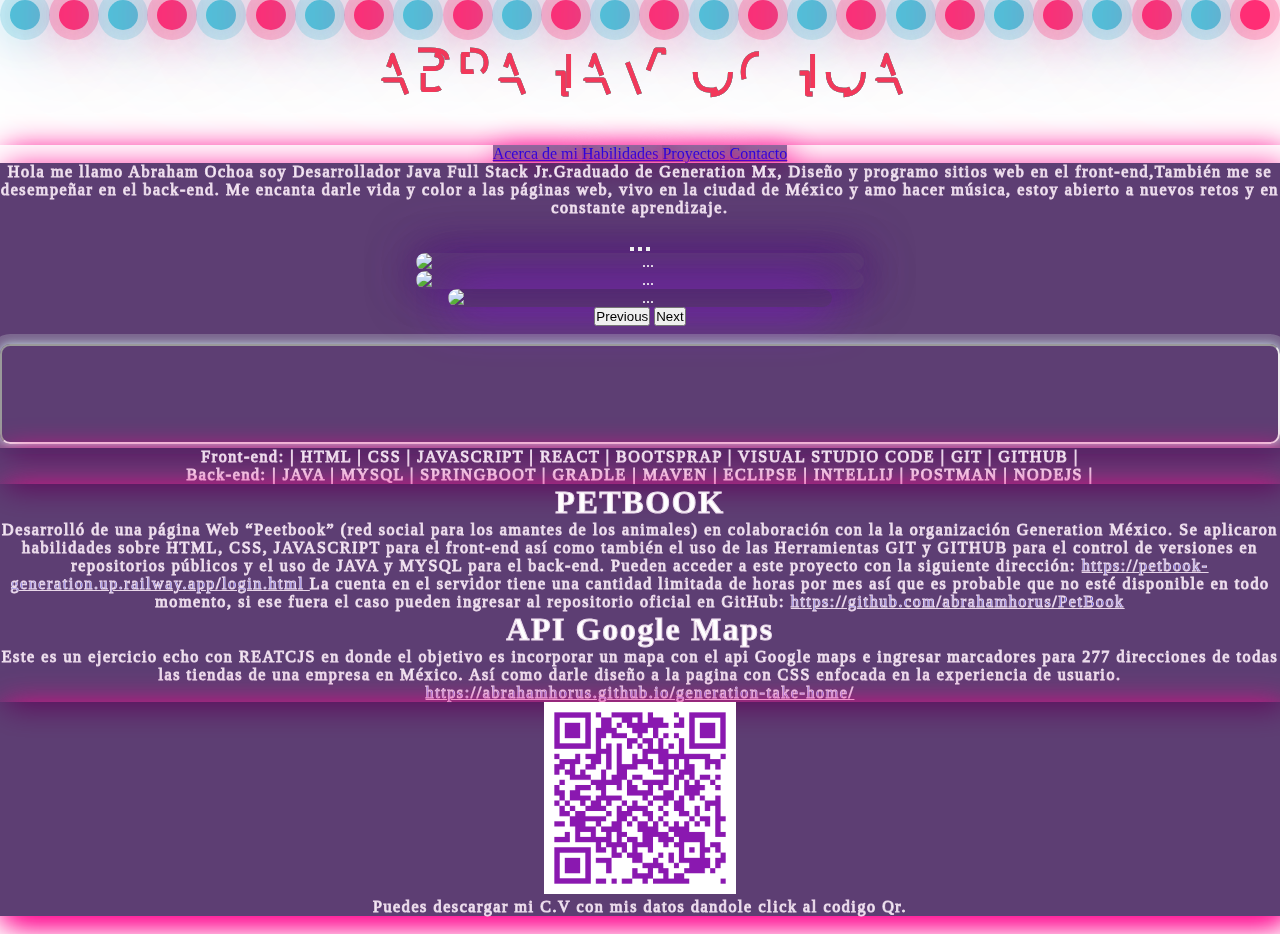
==== commit 3227bea8: "mejoras" ====
--- a/index.html
+++ b/index.html
@@ -132,8 +132,8 @@
     </div>
      <!--Se termina el carrusel-->
      <br>
-     <iframe style="width: 100%; height: 100px; position: relative;  box-shadow: 0 0 0 10px #4fc3dc44,
-     0 0 50px #c4e2e9; border-radius: 10px;" src="https://www.youtube.com/embed/twbnPIau-do" title="YouTube video player" frameborder="10px #4fc3dc" allow="accelerometer; autoplay; clipboard-write; encrypted-media; gyroscope; picture-in-picture; web-share" allowfullscreen></iframe>
+     <iframe style="width: 100%; height: 100px; position: relative;  box-shadow: 0 0 0 10px #cad3d444,
+     0 0 10px #c4e2e9; border-radius: 10px;" src="https://www.youtube.com/embed/twbnPIau-do" title="YouTube video player" frameborder="10px #4fc3dc" allow="accelerometer; autoplay; clipboard-write; encrypted-media; gyroscope; picture-in-picture; web-share" allowfullscreen></iframe>
         </div>
       </div>
 
--- a/styless.css
+++ b/styless.css
@@ -283,12 +283,12 @@
     position: relative;
     width: 30px;
     height: 30px;
-    background: #141414cb;
+    background: #d7e932cb;
     margin: 0 4px;
     border-radius: 50%;
-    box-shadow: 0 0 0 10px #141414b0,
+    box-shadow: 0 0 0 10px #f3f0f0b0,
     0 0 50px #eaedee,
-    0 0 100px #d9eb74;
+    0 0 100px #0f0f0e;
     animation: animate 15s linear infinite;
     animation-duration: calc(55s / var(--i));
     display: block;
@@ -317,7 +317,7 @@
 
  .acerca
  {     
-     box-shadow: 5px 5px 30px rgb(240, 238, 238)
+     box-shadow: 5px 5px 30px rgba(240, 238, 238, 0.048)
  }
  
  .card.card-body
@@ -329,8 +329,8 @@
  }
  
  .btn.btn-primary{
-     background-color:rgba(13, 13, 14, 0.619);
-     border: #f5f5fa;    
+     background-color:rgba(221, 235, 27, 0.619);
+     border: #080808;    
      box-shadow: 5px 5px 30px rgb(250, 247, 247);
      font-size: small;
      color: #f7f4f4;
